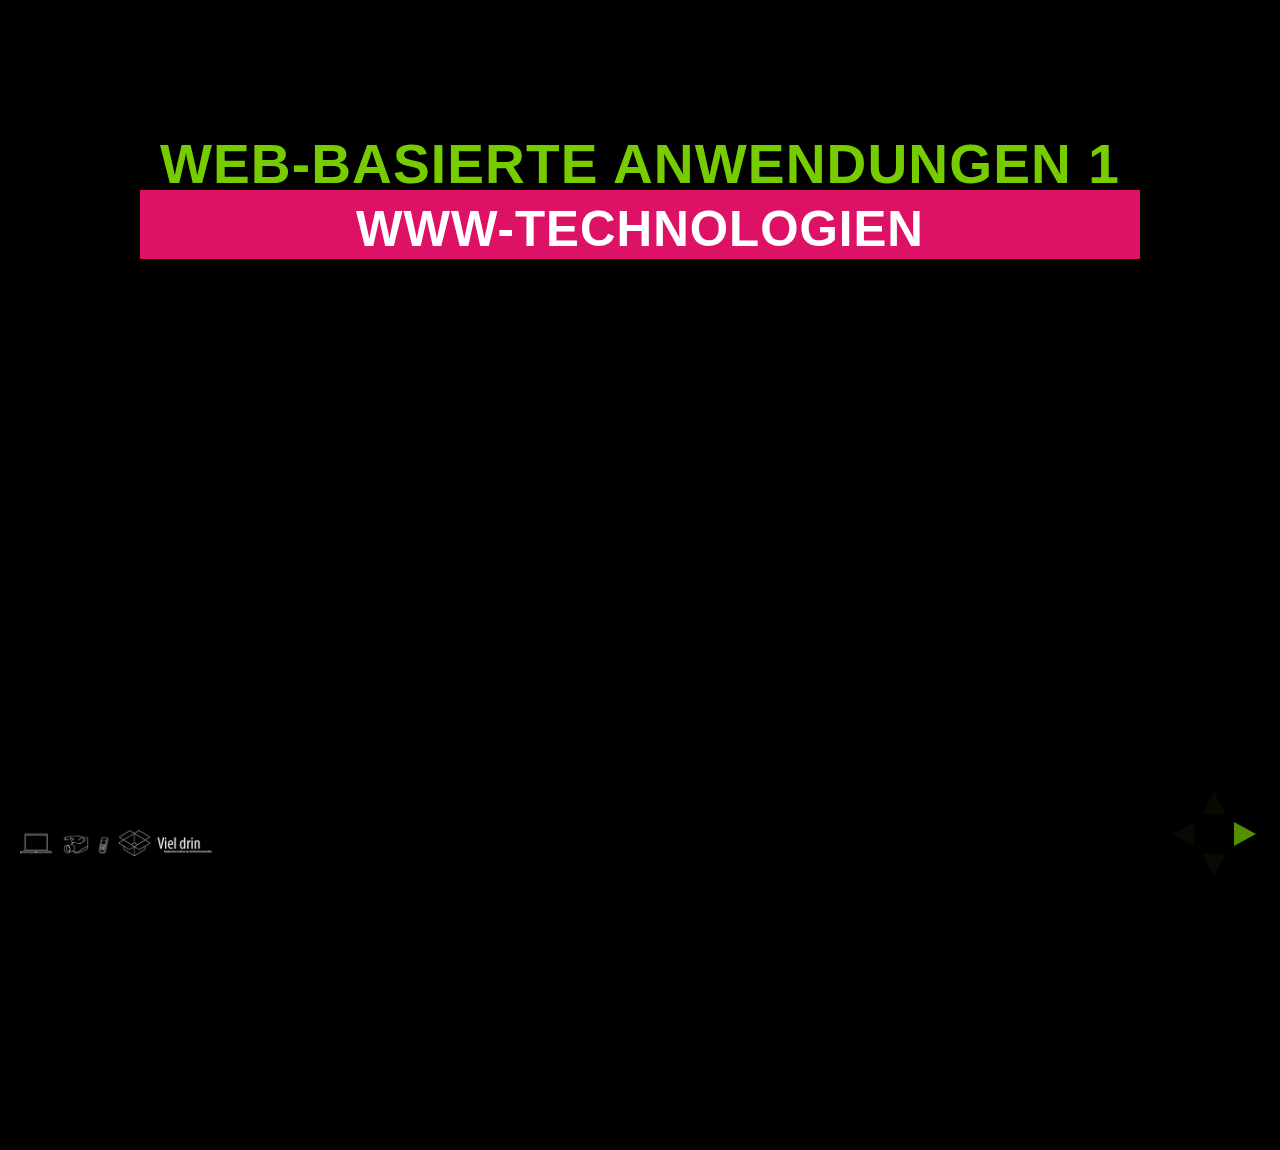
==== 2014-10-02-wba1-kickoff/index.html @ 8fee28d6 "Tagesplan für 02.10" ====
<!doctype html>
<html lang="en">

	<head>
		<meta charset="utf-8">

		<!-- Title of presentation -->
		<title>WBA1 Kickoff</title>
		<!-- Short description of presentation -->
		<meta name="description" content="Kickoff Web-basierte Anwendungen 1">
		<!-- Author of presentation -->
		<meta name="author" content="Stephan Pavlovic">

		<meta name="apple-mobile-web-app-capable" content="yes" />
		<meta name="apple-mobile-web-app-status-bar-style" content="black-translucent" />

		<meta name="viewport" content="width=device-width, initial-scale=1.0, maximum-scale=1.0, user-scalable=no">

		<link rel="stylesheet" href="../revealjs-framework/css/reveal.min.css">
		<link rel="stylesheet" href="../revealjs-framework/css/theme/medieninformatik.css" id="theme">

		<!-- For syntax highlighting -->
		<link rel="stylesheet" href="../revealjs-framework/lib/css/solarized_light.css">

		<!-- If the query includes 'print-pdf', use the PDF print sheet -->
		<script>
			document.write( '<link rel="stylesheet" href="../revealjs-framework/css/print/' + ( window.location.search.match( /print-pdf/gi ) ? 'pdf' : 'paper' ) + '.css" type="text/css" media="print">' );
		</script>

		<!--[if lt IE 9]>
		<script src="../revealjs-framework/lib/js/html5shiv.js"></script>
		<![endif]-->
	</head>

	<body>
    <div class="reveal">
      <!-- Any section element inside of this container is displayed as a slide -->
      <div class="slides">

        <section>
          <h1>Web-basierte Anwendungen 1</h1>
          <h2>WWW-Technologien</h2>
        </section>

        <section>
    			<h2>Wer sind <strong>wir</strong>?</h2>
          <ul>
          	<li class="fragment">Christian Poplawski, FH-Köln</li>
          	<li class="fragment">B.Sc. Volker Schaefer, FH-Köln</li>
          	<li class="fragment">M.Sc. Jan Kus, Railslove GmbH</li>
        	  <li class="fragment">M.Sc. Stephan Pavlovic, Railslove GmbH</li>
          </ul>
    		</section>

        <section>
          <h2 class="pink">Wir <strong>erwarten</strong> von dieser Veranstaltung …</h2>
          <ul>
            <li class="fragment">… intensive Teilnahme</li>
            <li class="fragment">… neue Themen</li>
            <li class="fragment">… neue Tools</li>
            <li class="fragment">… guten Content</li>
            <li class="fragment">… eine Abschlussparty</li>
          </ul>
        </section>

        <section>
          <h2>Wie sieht der heutige Tag aus?</h2>
          <ul>
            <li class="fragment"><strong>09:00-10:00 Uhr: </strong>Veranstaltungs-Kickoff</li>
            <li class="fragment"><strong>10:00-11:30 Uhr: </strong>Erarbeitung von Themengebieten an Hand von Fallbeispielen</li>
            <li class="fragment"><strong>11:30-12:45Uhr: </strong>Vorstellung der Ergebnisse und Definition der Themengebiete</li>
            <li class="fragment"><strong>12:45-13:30 Uhr: </strong>Mittagspause</li>
            <li class="fragment"><strong>13:30-13:45Uhr: </strong>Jobbörse</li>
            <li class="fragment"><strong>13:45-15:30 Uhr: </strong>Team- und Projektfestlegungen</li>
            <li class="fragment"><strong>15:30-17:30 Uhr: </strong>Einführung in Git und Github</li>
            <li class="fragment"><strong>17:30-18:00 Uhr: </strong>Treffen in Plenum</li>
          </ul>
        </section>

    		<section>
    			<h2>Eckdaten der Veranstaltung</h2>
          <ul>
            <li class="fragment">Creditpoints: 5</li>
            <li class="fragment">Workload: 150 Stunden</li>
            <li class="fragment">Prüfungsform: Seminar- / Projektarbeit und Klausur</li>
          </ul>
    		</section>

        <section data-background-image="images/veranstaltungs_aufbau.png" data-background-position="top center"></section>

    		<section>
    			<h2>Prüfungen <strong>Teil 1</strong></h2>
    			<h3 class="subline" style="margin-top: 30px">Variante 1: Live-Sessions </h3>
    			<p>
            In dieser Arbeit geht es darum in einer 2er-Gruppe eine Lerneinheit mit Präsentation und Training zu einem Thema innerhalb des Themengebietes WBA1 zu erarbeiten, vorzustellen und Klausurfragen abzuleiten.

            Das genaue Vorgehen, die Anforderungen und Bewertungskriterien finden Sie auf der Seite: <br><a href="https://github.com/fh-koeln/wba1-2014/wiki/Erstellen-einer-Lerneinheit" target="_blank">Erstellen einer Lerneinheit</a>. Die Themenpakete werden in der ersten Veranstaltung gemeinsam erarbeitet und festgelegt.
          </p>
          <p><strong>Ziel: </strong>Die Lerneinheit soll den Teilnehmer in ein weiterführendes Thema, im Kontext web-basierter Anwendungen, einführen. Dies soll in Form eines Hands-on-Workshops geschehen, in dem Inhalte theoretisch vermittelt und praktisch in einem Training angewendet und ggf. vertieft werden sollen.</p>

    		</section>

        <section>
          <h2>Prüfungen <strong>Teil 1</strong></h2>
          <h3 class="subline"  style="margin-top: 30px">Variante 2: Ausarbeitung</h3>
          <p><strong>Ziel: </strong>
            Die Aurarbeitung soll den Leser in ein weiterführendes Thema, im Kontext web-basierter Anwendungen, einführen. Der Leser soll sich das Thema anhand der Dokumentation ohne Vorwissen erarbeiten können.
            Anhand der Klausuraufgaben soll der Leser sein erworbendes Wissen überprüfen, festigen und sich für die bevorstehende Klausur vorbereiten können. Die Klasuraufgaben sollen als Quelle für die Zusammenstellung der Klausur dienen.</p>
        </section>

        <section>
    			<h2>Prüfungen <strong>Teil 1</strong></h2>
    			<h3 class="subline"  style="margin-top: 30px">Variante 3: Projektarbeit</h3>
    			<p>Das Projekt wird am Campus Gummersbach durchführt und Teilnehmer stellen den aktuellen Projektstand regelmäßig der gesamten Gruppe vor.</p>
          <p><strong>Ziel: </strong>Die Projektarbeit soll den Teilnehmern die Möglichkeit geben ein Themengebiet aus dem Kontext web-basierter Anwendungen praktisch anzuwenden und weiterführende Erfahrungen in diesem Bereich zu sammeln. Außerdem sollen die Teilnehmer lernen für einen begrenzten Zeitraum ein relatistisches Projektziel und einzelne Schritte in die Richtung dieses Ziels zu definieren.</p>
    		</section>


    		<section>
    			<h2>Prüfungen <strong>Teil 2</strong></h2>
    			<h3 class="subline"  style="margin-top: 30px">Klausur (max. 80 Punkte)</h3>
    			<p>Die Klausur für Studenten der BPO3 hat eine Dauer von einer Stunde. Es können insgesamt 80 Punkte erzielt werden. Für die Vorbereitung werden 30 Stunden Workload kalkuliert.</p>
    		</section>

    		<section>
    			<h2>Einsatz <strong>1</strong></h2>
    			<h3 class="subline"  style="margin-top: 30px">Teilnahme (max. 10 Punkte)</h3>
    			<p>Die Veranstaltung ist auf Mitwirkung ausgelegt. Das funktioniert nur, wenn Sie anwesend sind. Die Lerneinheiten werden in Live-Sessions an den WBA1-Donnerstagen angeboten. Die Sessions werden zu Beginn von den Dozenten und im weiteren Verlauf von Studenten durchgeführt. Für jede Livesession die Sie besuchen bekommen Sie einen Punkt gut geschrieben.</p>
    		</section>

    		<section>
    			<h2>Was heißt das <strong>insgesamt</strong></h2>
          <ul>
            <li class="fragment">50% der Endnote bestimmt die Veranstaltung</li>
            <li class="fragment">50% der Endnote bestimmt die Klausur (80 Punkte)</li>
            <li class="fragment">Bis zu 10 Bonuspunkte für die Klausur können über die Teilnahme erworben werden</li>
          </ul>
    		</section>

    		<section>
    			<h2>Erarbeitung einer Lerneinheit/Ausarbeitung</h2>
    			<h3 class="subline" style="margin-top: 30px">Lerneinheit</h3>
    			<p>Das Themenfeld "WWW-Technologien" werden wir in <strong>verschiedene Themenblöcke</strong> unterteilen und daraus <strong>Themen für Lerneinheiten</strong> generieren. <strong>Lerneinheiten werden</strong> dann, in Abstimmung mit den Betreuern, von den <strong>einzelnen Teams</strong> vorbereitet und können entweder als eine Live-Session vorbereitet und <strong>referiert</strong> werden oder als eine Ausarbeitung <strong>erarbeitet</strong> werden. Die einzelnen <strong>Lehrteams</strong> sind damit <strong>Experten</strong> in ihrem Feld und <strong>verantwortlich</strong> dafür, dass die <strong>gesamte Gruppe</strong> die <strong>Inhalte</strong> der Lerneinheit <strong>beherrscht</strong>.</p>
    		</section>

    		<section>
    			<h2>Erarbeitung eines Themengebiets</h2>
    			<h3 class="subline" style="margin-top: 30px">Teams und Workload</h3>
    			<p>Die Themengebiete werden in <strong>2er-Teams</strong> erarbeitet. Die Teams werden von <strong>uns zusammen gestellt</strong>. Pro Teammitglied stehen für die komplette Erstellung der Lerneinheit/Ausarbeitung/Projektarbeit etwa 50 Stunden Workload zu Verfügung. Für das gesamte Team stehen also <strong>150 Stunden Workload</strong>, also etwa 18 Arbeitstage zur Verfügung.</p>
    		</section>

    		<section>
    			<h2>Erarbeitung eines Themengebiets</h2>
    			<h3 class="subline" style="margin-top: 30px">Was umfasst eine Live-Session?</h3>
          <ul>
            <li class="fragment">Kurzreferat (ca. 20min)</li>
            <li class="fragment">Training (ca. 40min)</li>
            <li class="fragment">9 Klausuraufgaben</li>
          </ul>
    		</section>

        <section>
          <h2>Erarbeitung einer Themengebiets</h2>
          <h3 class="subline" style="margin-top: 30px">Was umfasst eine Ausarbeitung?</h3>
          <ul>
            <li class="fragment">Ausführliche Dokumentation des Themengebiets</li>
            <li class="fragment">Weiterführende Literatur</li>
            <li class="fragment">9 Klausuraufgaben</li>
          </ul>
        </section>

        <section>
          <h2>Erarbeitung einer Themengebiets</h2>
          <h3 class="subline" style="margin-top: 30px">Was umfasst eine Projektarbeit?</h3>
          <ul>
            <li class="fragment">Eigenständige Erarbeitung eines Projektthemas</li>
            <li class="fragment">Definition eines <strong>realistischen</strong> Projektziels</li>
            <li class="fragment">Regelmäßige Präsentation des Projektstands</li>
            <li class="fragment">9 Klausuraufgaben</li>
          </ul>
        </section>
        <section>
          <h1>Fragen?</h1>
        </section>

        <section>
    			<h2>Wie sehen die weiteren WBA1 Donnerstage aus?</h2>
          <ul>
            <li class="fragment">Start im Plenum um 9:00 Uhr</li>
            <li class="fragment">Live-Sessions</li>
            <li class="fragment">Trainings</li>
            <li class="fragment">Workshops / Problemfälle lösen</li>
            <li class="fragment">Review- /Coaching-Gespräche</li>
            <li class="fragment">Arbeit in den Gruppen</li>
            <li class="fragment">Abschlussmeeting im Plenum um ca. 17:30 Uhr</li>
          </ul>
    		</section>

    		<section>
    			<h2>Wie sehen die weiteren WBA1 Donnerstage aus?</h2>
    			<h3 class="subline" style="margin-top: 30px">Start im Plenum um 9:00 Uhr</h3>
          <ul>
            <li class="fragment">ich erwarte, dass Sie vollzählig und pünktlich erscheinen</li>
            <li class="fragment">Planung des Tages</li>
            <li class="fragment">Vereinbarung der Tagesziele</li>
          </ul>
    		</section>

    		<section>
    			<h2>Wie sehen die weiteren WBA1 Donnerstage aus?</h2>
    			<h3 class="subline" style="margin-top: 30px">Live-Sessions</h3>
          <ul>
            <li class="fragment">Einzelsessions oder Parallelsessions</li>
            <li class="fragment">Teilnahme wird auf Laufzettel abgezeichnet</li>
            <li class="fragment">Jede Session hat maximal 40 Teilnehmer</li>
          </ul>
    		</section>

    		<section>
    			<h2>Wie sehen die weiteren WBA1 Donnerstage aus?</h2>
    			<h3 class="subline" style="margin-top: 30px">Trainings</h3>
          <ul>
            <li class="fragment">haben maximal 40 Teilnehmer</li>
            <li class="fragment">bitte Rechner mitbringen, wenn möglich</li>
          </ul>
    		</section>

    		<section>
    			<h2>Wie sehen die weiteren WBA1 Donnerstage aus?</h2>
    			<h3 class="subline" style="margin-top: 30px">Workshops / Problemfälle lösen</h3>
          <ul>
            <li class="fragment">Wissen aus den Livesessions anwenden, festigen und vertiefen</li>
            <li class="fragment">Problemstellung aus der realen Welt eines Webentwicklers lösen</li>
            <li class="fragment">Die Teilnahme ist freiwillig</li>
          </ul>
    		</section>

    		<section>
    			<h2>Wie sehen die weiteren WBA1 Donnerstage aus?</h2>
    			<h3 class="subline" style="margin-top: 30px">Review Gespräche</h3>
          <ul>
            <li class="fragment">Jedes Team bekommt einen Betreuer zugeordnet.</li>
            <li class="fragment">Jedes Team holt sich regelmäßiges Feedback von den Betreuern</li>
            <li class="fragment">Jedes Team benötigt mindestens einen Review-Termin</li>
            <li class="fragment">Erkenntnisse aus den Feedbackgesprächen werden auf dem Laufzettel festgehalten und unterzeichnet</li>
          </ul>
        </section>

    		<section>
    			<h2>Wie sehen die weiteren WBA1 Donnerstage aus?</h2>
    			<h3 class="subline" style="margin-top: 30px">Abschlussmeeting im Plenum</h3>
            <ul>
              <li class="fragment">Feedback zum Tag</li>
              <li class="fragment">Überprüfung der Tagesziele</li>
              <li class="fragment">Vereinbarung der Ziele bis zum nächsten WBA1 Tag</li>
            </ul>
    		</section>

    		<section>
    			<h2>Wo gibt es Infos zum Tag?</h2>
            <ul>
              <li class="fragment"><a href="https://github.com/fh-koeln/wba1-2014/wiki">im GitHub Wiki</a></li>
              <li class="fragment">am Kasten im MI Flur</li>
            </ul>
    		</section>

    		<section>
    			<h1>Ziele für heute <strong>1</strong></h1>
            <ul>
              <li class="fragment">Sondierung des Themenfeldes</li>
              <li class="fragment">Konfektionierung von Themenblöcke für Lerneinheiten</li>
              <li class="fragment">Alle haben einen GitHub-Account</li>
              <li class="fragment">Alle haben eine Gruppe</li>
              <li class="fragment">Alle Gruppen haben ein Thema</li>
            </ul>
    		</section>

    		<section>
    			<h1>Ziele für heute <strong>2</strong></h1>
          <ul>
              <li class="fragment">Alle wissen wie die Veranstaltung funktioniert</li>
              <li class="fragment">Alle haben einen Laufzettel</li>
              <li class="fragment">Studentische Experten sind bekannt</li>
          </ul>
    		</section>
        <section>
          <h2>externe Veranstaltungshinweise</h2>
          <ul>
            <li class="fragment">Internetwoche Köln (20-24. Oktober)</li>
            <li class="fragment">Speziell: Webmontag am 20.10.14</li>
          </ul>
        </section>
        <section>
          <h1>Fragen?</h1>
        </section>
      </div>
    </div>


		<script src="../revealjs-framework/lib/js/head.min.js"></script>
		<script src="../revealjs-framework/js/reveal.min.js"></script>

		<script>

			// Full list of configuration options available here:
			// https://github.com/hakimel/reveal.js#configuration
			Reveal.initialize({
				controls: true,
				progress: true,
				history: true,
				center: false,
				width: 1000,

				transition: 'linear', // default/cube/page/concave/zoom/linear/fade/none
				transitionSpeed: 'fast', // default/fast/slow
				backgroundTransition: 'none', // default/linear/none

				// Optional libraries used to extend on reveal.js
				dependencies: [
					{ src: '../revealjs-framework/lib/js/classList.js', condition: function() { return !document.body.classList; } },
					{ src: '../revealjs-framework/plugin/markdown/marked.js', condition: function() { return !!document.querySelector( '[data-markdown]' ); } },
					{ src: '../revealjs-framework/plugin/markdown/markdown.js', condition: function() { return !!document.querySelector( '[data-markdown]' ); } },
					{ src: '../revealjs-framework/plugin/highlight/highlight.js', async: true, callback: function() { hljs.initHighlightingOnLoad(); } },
					{ src: '../revealjs-framework/plugin/zoom-js/zoom.js', async: true, condition: function() { return !!document.body.classList; } },
					{ src: '../revealjs-framework/plugin/notes/notes.js', async: true, condition: function() { return !!document.body.classList; } }
				]
			});

		</script>

	</body>
</html>
---- revealjs-framework/css/theme/medieninformatik.css ----
@charset "UTF-8";
/**
 * Medieninformatik theme for reveal.js.
 *
 * Copyright (C) 2013 FH Köln http://www.medieninformatik.fh-koeln.de
 *
 * Designguide: http://www.medieninformatik.fh-koeln.de/website/general/general/designguide_3/de/de_designguide_articl_1.php
 */
/*********************************************
 * GLOBAL STYLES
 *********************************************/
body {
  background-color: black;
  background-image: url("../../images/vieldrin.png");
  background-position: 20px 95%;
  background-repeat: no-repeat;
  background-size: 15%;
  background-color: black; }

.reveal {
  font-family: "Myriad Pro", Arial, Helvetica, Tahoma, sans-serif;
  font-size: 29px;
  font-weight: 200;
  letter-spacing: -0.02em;
  color: white; }

::selection {
  color: white;
  background: #77cc00;
  text-shadow: none; }

/*********************************************
 * HEADERS
 *********************************************/
.reveal h1,
.reveal h2,
.reveal h3,
.reveal h4,
.reveal h5,
.reveal h6 {
  margin: 0 0 30px 0;
  color: #77cc00;
  font-family: "Myriad Pro", Arial, Helvetica, Tahoma, sans-serif;
  line-height: 0.9em;
  letter-spacing: 0.02em;
  text-transform: none;
  text-shadow: none; }

.reveal h1 {
  text-shadow: none; }

/*********************************************
 * LINKS
 *********************************************/
.reveal a:not(.image) {
  color: #77cc00;
  text-decoration: none;
  -webkit-transition: color .15s ease;
  -moz-transition: color .15s ease;
  -ms-transition: color .15s ease;
  -o-transition: color .15s ease;
  transition: color .15s ease; }

.reveal a:not(.image):hover {
  color: #aaff33;
  text-shadow: none;
  border: none; }

.reveal .roll span:after {
  color: #fff;
  background: #4a8000; }

/*********************************************
 * IMAGES
 *********************************************/
.reveal section img {
  margin: 15px 0px;
  background: rgba(255, 255, 255, 0.12);
  border: 4px solid white;
  box-shadow: 0 0 10px rgba(0, 0, 0, 0.15);
  -webkit-transition: all .2s linear;
  -moz-transition: all .2s linear;
  -ms-transition: all .2s linear;
  -o-transition: all .2s linear;
  transition: all .2s linear; }

.reveal a:hover img {
  background: rgba(255, 255, 255, 0.2);
  border-color: #77cc00;
  box-shadow: 0 0 20px rgba(0, 0, 0, 0.55); }

/*********************************************
 * NAVIGATION CONTROLS
 *********************************************/
.reveal .controls div.navigate-left,
.reveal .controls div.navigate-left.enabled {
  border-right-color: #77cc00; }

.reveal .controls div.navigate-right,
.reveal .controls div.navigate-right.enabled {
  border-left-color: #77cc00; }

.reveal .controls div.navigate-up,
.reveal .controls div.navigate-up.enabled {
  border-bottom-color: #77cc00; }

.reveal .controls div.navigate-down,
.reveal .controls div.navigate-down.enabled {
  border-top-color: #77cc00; }

.reveal .controls div.navigate-left.enabled:hover {
  border-right-color: #aaff33; }

.reveal .controls div.navigate-right.enabled:hover {
  border-left-color: #aaff33; }

.reveal .controls div.navigate-up.enabled:hover {
  border-bottom-color: #aaff33; }

.reveal .controls div.navigate-down.enabled:hover {
  border-top-color: #aaff33; }

/*********************************************
 * PROGRESS BAR
 *********************************************/
.reveal .progress {
  background: rgba(0, 0, 0, 0.2); }

.reveal .progress span {
  background: #77cc00;
  -webkit-transition: width 800ms cubic-bezier(0.26, 0.86, 0.44, 0.985);
  -moz-transition: width 800ms cubic-bezier(0.26, 0.86, 0.44, 0.985);
  -ms-transition: width 800ms cubic-bezier(0.26, 0.86, 0.44, 0.985);
  -o-transition: width 800ms cubic-bezier(0.26, 0.86, 0.44, 0.985);
  transition: width 800ms cubic-bezier(0.26, 0.86, 0.44, 0.985); }

.reveal .slides {
  text-align: left; }

.reveal section:first-child h1 {
  text-transform: uppercase;
  font-size: 1.9em;
  margin-bottom: 0;
  text-align: center;
  margin-top: 20px; }

.reveal section:first-child h2 {
  text-transform: uppercase;
  font-size: 1.7em;
  text-align: center;
  background-color: #dd1166;
  color: #fff;
  line-height: 1em;
  padding: 0.3em 0 0.1em 0;
  margin-bottom: 30px; }

.reveal h1,
.reveal h2,
.reveal h3,
.reveal h4,
.reveal h5,
.reveal h6 {
  font-weight: bold; }

.reveal h1 {
  font-size: 1.5em; }

.reveal h2 {
  font-size: 1.5em; }

.reveal h3 {
  font-size: 1.2em;
  color: #dd1166; }

.reveal h3.subline {
  margin-top: -1em; }

.reveal h4 {
  font-size: 1em; }

.reveal h1.inverse,
.reveal h2.inverse,
.reveal h3.inverse,
.reveal h4.inverse,
.reveal h5.inverse,
.reveal h6.inverse {
  color: #fff;
  background: #000;
  padding: 0.3em;
  display: inline-block; }

.reveal img,
.reveal video,
.reveal iframe {
  max-width: 95%;
  max-height: 80%; }

.reveal img.align-center {
  display: block;
  margin: 0 auto; }

.reveal img.align-left {
  float: left; }

.reveal img.align-right {
  float: right; }

.reveal li,
.reveal p {
  font-size: 0.9em;
  margin-bottom: 15px; }

.reveal blockquote {
  background-color: #dd1166;
  color: #fff;
  padding: 30px;
  border-radius: 5px;
  position: relative;
  margin-bottom: 1em;
  font-style: normal;
  width: 100%; }

.reveal blockquote:before {
  content: none; }

.reveal blockquote:after {
  content: "";
  display: inline-block;
  width: 0;
  height: 0;
  border-left: 20px solid transparent;
  border-right: 20px solid transparent;
  border-top: 20px solid #dd1166;
  position: absolute;
  right: 30px;
  bottom: -19px; }

.reveal section img {
  background: none;
  border: none;
  box-shadow: none; }

.reveal strong {
  color: #dd1166; }

.reveal h1 strong,
.reveal h2 strong,
.reveal h3 strong {
  color: #fff; }

.reveal .slides section .fragment.highlight-red.visible,
.reveal .magenta {
  color: #dd1166; }

.reveal .slides section .fragment.highlight-green.visible,
.reveal .green {
  color: #77cc00; }

.reveal .brown {
  color: #442211; }

.reveal .slides section .fragment.highlight-blue.visible,
.reveal .highlight-blue.visible,
.reveal .blue {
  color: #77aabb; }

.reveal table {
  border-bottom: 1px solid #77cc00;
  border-collapse: collapse;
  border-spacing: 0;
  margin: 0 0 20px;
  width: 100%; }

.reveal caption,
.reveal th,
.reveal td {
  font-weight: normal;
  text-align: left;
  text-shadow: none; }

.reveal caption {
  font-size: 1.5em;
  margin: 20px 0; }

.reveal th {
  font-weight: bold;
  text-transform: uppercase; }

.reveal td {
  border-top: 1px solid #77cc00;
  padding: 6px 10px 6px 0; }

.reveal pre {
  font-size: .6em;
  tab-size: 4;
  width: 100%; }

.reveal pre code {
  padding: .2em .4em; }
---- revealjs-framework/lib/css/solarized_light.css ----
/*

Orginal Style from ethanschoonover.com/solarized (c) Jeremy Hull <sourdrums@gmail.com>

*/

pre code {
  display: block; padding: 0.5em;
  background: #fdf6e3; color: #657b83;
}

pre .comment,
pre .template_comment,
pre .diff .header,
pre .doctype,
pre .pi,
pre .lisp .string,
pre .javadoc {
  color: #93a1a1;
  font-style: italic;
}

pre .keyword,
pre .winutils,
pre .method,
pre .addition,
pre .css .tag,
pre .request,
pre .status,
pre .nginx .title {
  color: #859900;
}

pre .number,
pre .command,
pre .string,
pre .tag .value,
pre .phpdoc,
pre .tex .formula,
pre .regexp,
pre .hexcolor {
  color: #2aa198;
}

pre .title,
pre .localvars,
pre .chunk,
pre .decorator,
pre .built_in,
pre .identifier,
pre .vhdl .literal,
pre .id {
  color: #268bd2;
}

pre .attribute,
pre .variable,
pre .lisp .body,
pre .smalltalk .number,
pre .constant,
pre .class .title,
pre .parent,
pre .haskell .type {
  color: #b58900;
}

pre .preprocessor,
pre .preprocessor .keyword,
pre .shebang,
pre .symbol,
pre .symbol .string,
pre .diff .change,
pre .special,
pre .attr_selector,
pre .important,
pre .subst,
pre .cdata,
pre .clojure .title {
  color: #cb4b16;
}

pre .deletion {
  color: #dc322f;
}

pre .tex .formula {
  background: #eee8d5;
}
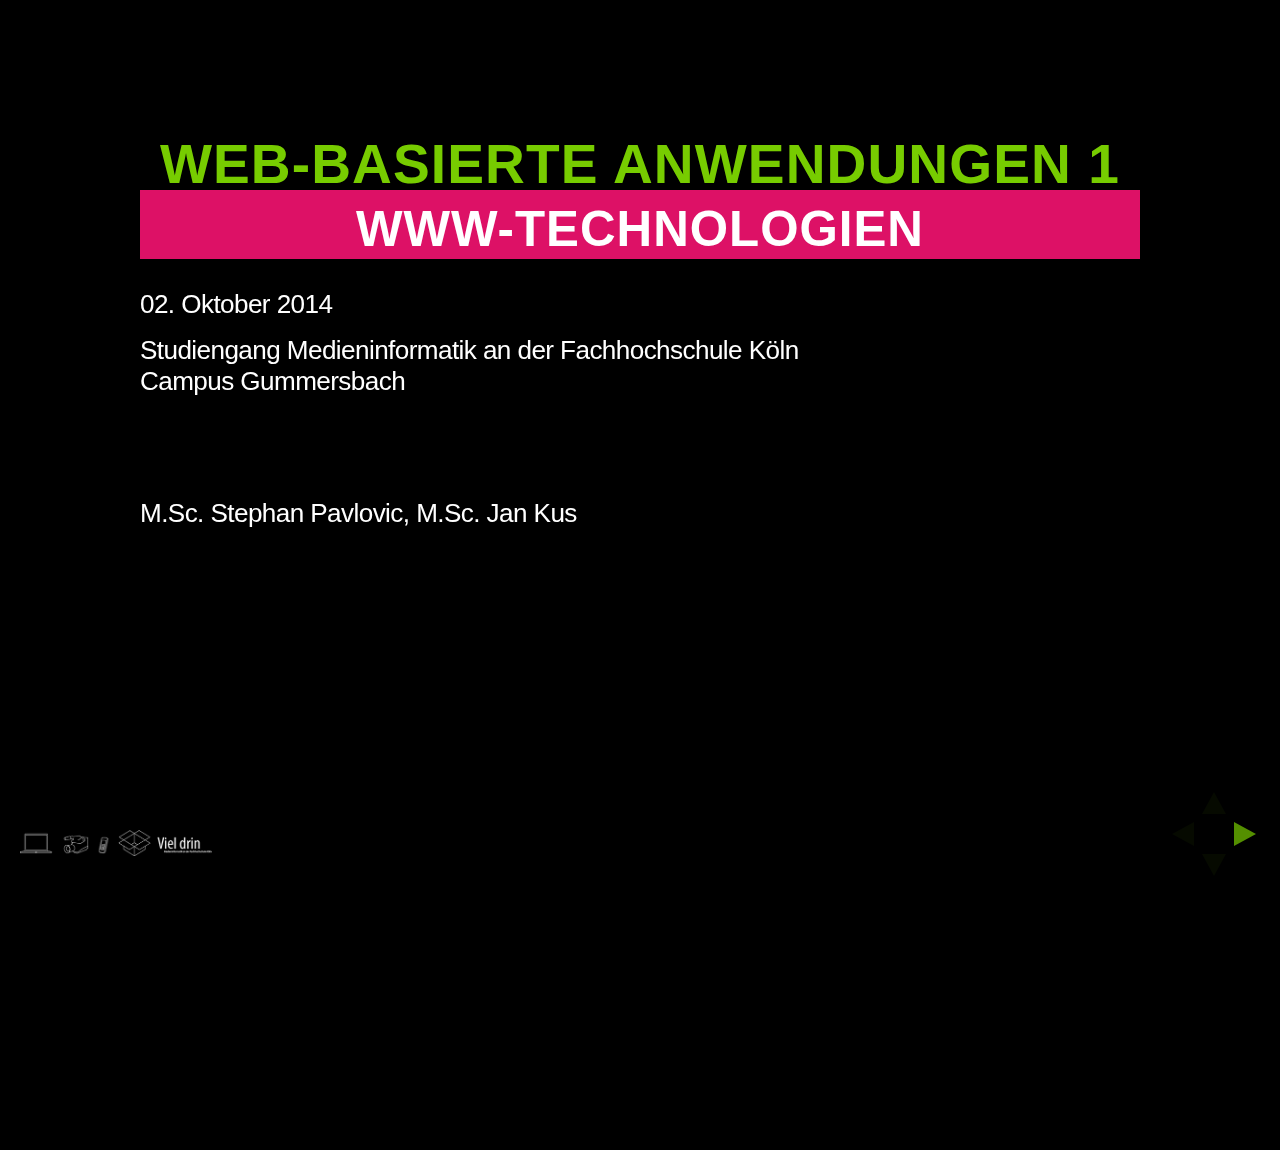
==== commit c22e9640: "a few changes" ====
--- a/2014-10-02-wba1-kickoff/index.html
+++ b/2014-10-02-wba1-kickoff/index.html
@@ -30,6 +30,54 @@
 		<!--[if lt IE 9]>
 		<script src="../revealjs-framework/lib/js/html5shiv.js"></script>
 		<![endif]-->
+    <style type="text/css">
+     .fullscreenImage .reveal .slides {
+        height: 100% !important;
+        left: 0;
+        margin: 0 auto;
+        padding: 0;
+        top: 0;
+        width: 100% !important;
+    }
+
+    .fullscreenImage .reveal .slides > section {
+        background-position-x: center;
+        background-position-y: 10px;
+        background-repeat: no-repeat;
+        background-size: auto 90%;
+        height: 100%;
+        left: 0;
+        margin: 0;
+        position: absolute;
+        top: 0;
+        width: 100%;
+    }
+
+
+    .fullscreenImage .reveal .slides > section .bu{
+        background-color: rgba(221, 17,102, 0.8);
+        top: 100px;
+        display: inline-block;
+        color: white;
+        padding: 0 10px 0 100px;
+        position:absolute;
+
+    }
+
+    .fullscreenImage .reveal .slides > section .quelle{
+        bottom: 10px;
+        color: white;
+        display: inline-block;
+        font-size: 14px;
+        margin: 0 0 0 10px;
+        position:absolute;
+
+    }
+
+    .fullscreenImage .reveal .slides > section p{
+        margin: 0;
+    }
+  </style>
 	</head>
 
 	<body>
@@ -40,17 +88,40 @@
         <section>
           <h1>Web-basierte Anwendungen 1</h1>
           <h2>WWW-Technologien</h2>
+          <p>02. Oktober 2014</p>
+
+          <p>Studiengang Medieninformatik an der Fachhochschule Köln<br>
+          Campus Gummersbach</p>
+
+          <p style="margin-top:10%">M.Sc. Stephan Pavlovic, M.Sc. Jan Kus</p>
         </section>
 
         <section>
     			<h2>Wer sind <strong>wir</strong>?</h2>
           <ul>
-          	<li class="fragment">Christian Poplawski, FH-Köln</li>
-          	<li class="fragment">B.Sc. Volker Schaefer, FH-Köln</li>
-          	<li class="fragment">M.Sc. Jan Kus, Railslove GmbH</li>
-        	  <li class="fragment">M.Sc. Stephan Pavlovic, Railslove GmbH</li>
-          </ul>
-    		</section>
+          	<li>Christian Poplawski, FH-Köln</li>
+          	<li>B.Sc. Volker Schaefer, FH-Köln</li>
+          	<li>M.Sc. Jan Kus, Railslove GmbH</li>
+        	  <li>M.Sc. Stephan Pavlovic, Railslove GmbH</li>
+          </ul>
+    		</section>
+
+        <section>
+          <h2>Jan Kus</h2>
+          <ul>
+            <li class="fragment">Master in Medieninformatik an der FH Köln (2010)</li>
+          </ul>
+        </section>
+
+        <section>
+          <h2>Stephan Pavlovic</h2>
+          <ul>
+            <li class="fragment">Master in Medieninformatik an der FH Köln (2011)</li>
+            <li class="fragment">Webentwickler (Konzept & Frontend) bei <strong>Railslove</strong> in Köln</li>
+            <li class="fragment">Dozent an der FH Köln seit 2010</li>
+            <li class="fragment">Spezielles Interesse an: UX, Usability und Semantic Web</li>
+          </ul>
+        </section>
 
         <section>
           <h2 class="pink">Wir <strong>erwarten</strong> von dieser Veranstaltung …</h2>
@@ -66,14 +137,14 @@
         <section>
           <h2>Wie sieht der heutige Tag aus?</h2>
           <ul>
-            <li class="fragment"><strong>09:00-10:00 Uhr: </strong>Veranstaltungs-Kickoff</li>
+            <li><strong>09:00-10:00 Uhr: </strong>Veranstaltungs-Kickoff</li>
             <li class="fragment"><strong>10:00-11:30 Uhr: </strong>Erarbeitung von Themengebieten an Hand von Fallbeispielen</li>
-            <li class="fragment"><strong>11:30-12:45Uhr: </strong>Vorstellung der Ergebnisse und Definition der Themengebiete</li>
+            <li class="fragment"><strong>11:30-12:45 Uhr: </strong>Vorstellung der Ergebnisse und Definition der Themengebiete</li>
             <li class="fragment"><strong>12:45-13:30 Uhr: </strong>Mittagspause</li>
-            <li class="fragment"><strong>13:30-13:45Uhr: </strong>Jobbörse</li>
+            <li class="fragment"><strong>13:30-13:45 Uhr: </strong>Jobbörse</li>
             <li class="fragment"><strong>13:45-15:30 Uhr: </strong>Team- und Projektfestlegungen</li>
             <li class="fragment"><strong>15:30-17:30 Uhr: </strong>Einführung in Git und Github</li>
-            <li class="fragment"><strong>17:30-18:00 Uhr: </strong>Treffen in Plenum</li>
+            <li class="fragment"><strong>17:30-18:00 Uhr: </strong>Treffen im Plenum</li>
           </ul>
         </section>
 
@@ -86,13 +157,14 @@
           </ul>
     		</section>
 
-        <section data-background-image="images/veranstaltungs_aufbau.png" data-background-position="top center"></section>
+        <section class="fullscreenImage" data-state="fullscreenImage" style="background-image: url(images/veranstaltungs_aufbau.png)">
+        </section>
 
     		<section>
     			<h2>Prüfungen <strong>Teil 1</strong></h2>
     			<h3 class="subline" style="margin-top: 30px">Variante 1: Live-Sessions </h3>
     			<p>
-            In dieser Arbeit geht es darum in einer 2er-Gruppe eine Lerneinheit mit Präsentation und Training zu einem Thema innerhalb des Themengebietes WBA1 zu erarbeiten, vorzustellen und Klausurfragen abzuleiten.
+            In dieser Arbeit geht es darum in einer 2er-Gruppe eine Lerneinheit mit Präsentation und Training zu einem Thema innerhalb des Themengebietes WBA1 zu erarbeiten und vorzustellen.
 
             Das genaue Vorgehen, die Anforderungen und Bewertungskriterien finden Sie auf der Seite: <br><a href="https://github.com/fh-koeln/wba1-2014/wiki/Erstellen-einer-Lerneinheit" target="_blank">Erstellen einer Lerneinheit</a>. Die Themenpakete werden in der ersten Veranstaltung gemeinsam erarbeitet und festgelegt.
           </p>
@@ -146,15 +218,15 @@
     		<section>
     			<h2>Erarbeitung eines Themengebiets</h2>
     			<h3 class="subline" style="margin-top: 30px">Teams und Workload</h3>
-    			<p>Die Themengebiete werden in <strong>2er-Teams</strong> erarbeitet. Die Teams werden von <strong>uns zusammen gestellt</strong>. Pro Teammitglied stehen für die komplette Erstellung der Lerneinheit/Ausarbeitung/Projektarbeit etwa 50 Stunden Workload zu Verfügung. Für das gesamte Team stehen also <strong>150 Stunden Workload</strong>, also etwa 18 Arbeitstage zur Verfügung.</p>
+    			<p>Die Themengebiete werden in <strong>2er-Teams</strong> erarbeitet. Die Teams werden von <strong>uns zusammen gestellt</strong>. Pro Teammitglied stehen für die komplette Erstellung der Lerneinheit/Ausarbeitung/Projektarbeit etwa 50 Stunden Workload zu Verfügung. Für das gesamte Team stehen also <strong>100 Stunden Workload</strong>, also etwa 12 Arbeitstage zur Verfügung.</p>
     		</section>
 
     		<section>
     			<h2>Erarbeitung eines Themengebiets</h2>
     			<h3 class="subline" style="margin-top: 30px">Was umfasst eine Live-Session?</h3>
           <ul>
-            <li class="fragment">Kurzreferat (ca. 20min)</li>
-            <li class="fragment">Training (ca. 40min)</li>
+            <li class="fragment">Kurzreferat (25-30min)</li>
+            <li class="fragment">Training (30-40min)</li>
             <li class="fragment">9 Klausuraufgaben</li>
           </ul>
     		</section>
@@ -176,7 +248,6 @@
             <li class="fragment">Eigenständige Erarbeitung eines Projektthemas</li>
             <li class="fragment">Definition eines <strong>realistischen</strong> Projektziels</li>
             <li class="fragment">Regelmäßige Präsentation des Projektstands</li>
-            <li class="fragment">9 Klausuraufgaben</li>
           </ul>
         </section>
         <section>
@@ -222,16 +293,6 @@
           <ul>
             <li class="fragment">haben maximal 40 Teilnehmer</li>
             <li class="fragment">bitte Rechner mitbringen, wenn möglich</li>
-          </ul>
-    		</section>
-
-    		<section>
-    			<h2>Wie sehen die weiteren WBA1 Donnerstage aus?</h2>
-    			<h3 class="subline" style="margin-top: 30px">Workshops / Problemfälle lösen</h3>
-          <ul>
-            <li class="fragment">Wissen aus den Livesessions anwenden, festigen und vertiefen</li>
-            <li class="fragment">Problemstellung aus der realen Welt eines Webentwicklers lösen</li>
-            <li class="fragment">Die Teilnahme ist freiwillig</li>
           </ul>
     		</section>
 
